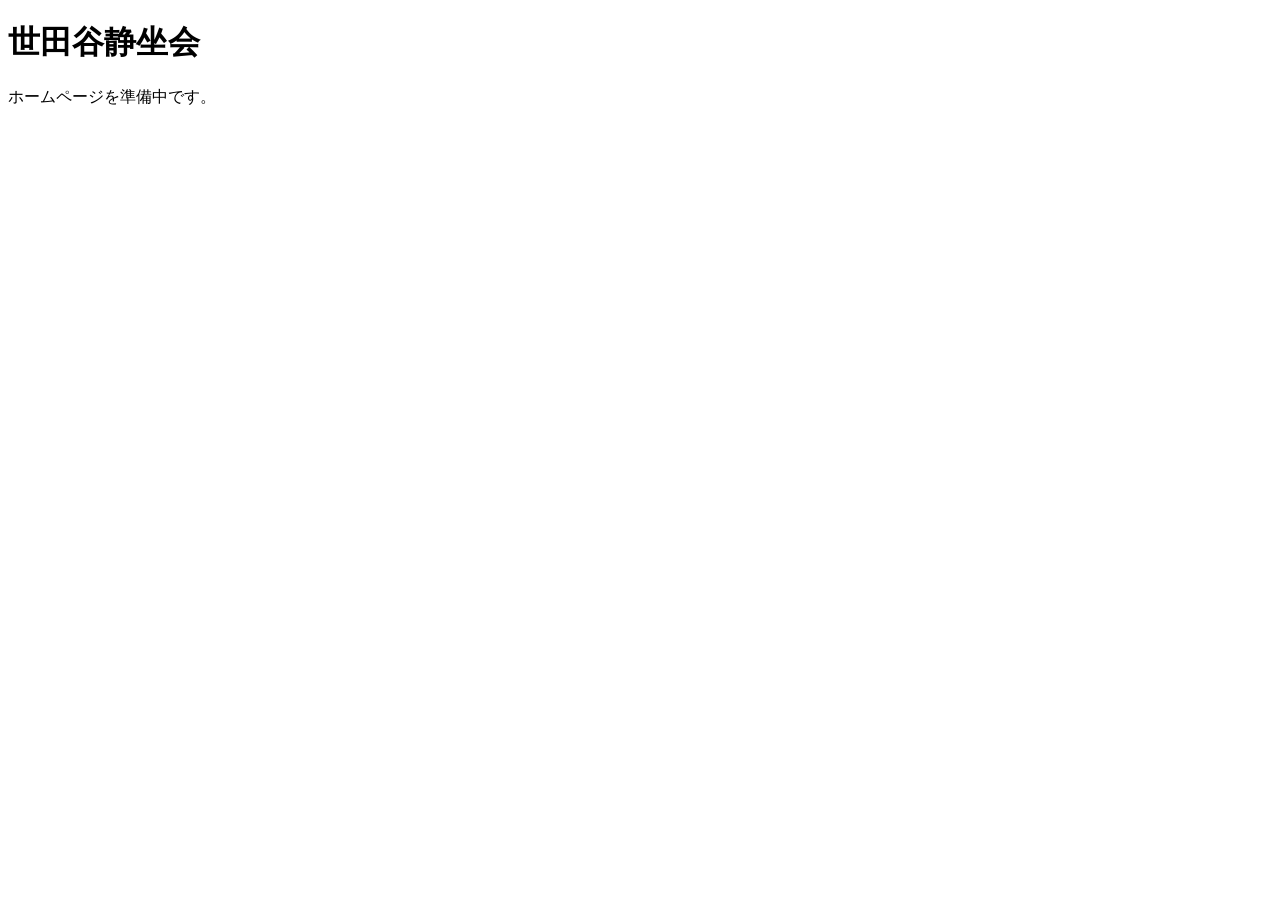
==== docs/index.html @ e5d17e8a "リポジトリの初期構成を作成" ====
<!DOCTYPE html>
<html lang="ja">
<head>
<meta charset="UTF-8">
<meta name="viewport" content="width=device-width, initial-scale=1">
<meta name="robots" content="noindex">
<title>世田谷静坐会</title>
</head>
<body>
<h1>世田谷静坐会</h1>
<p>ホームページを準備中です。</p>
</body>
</html>
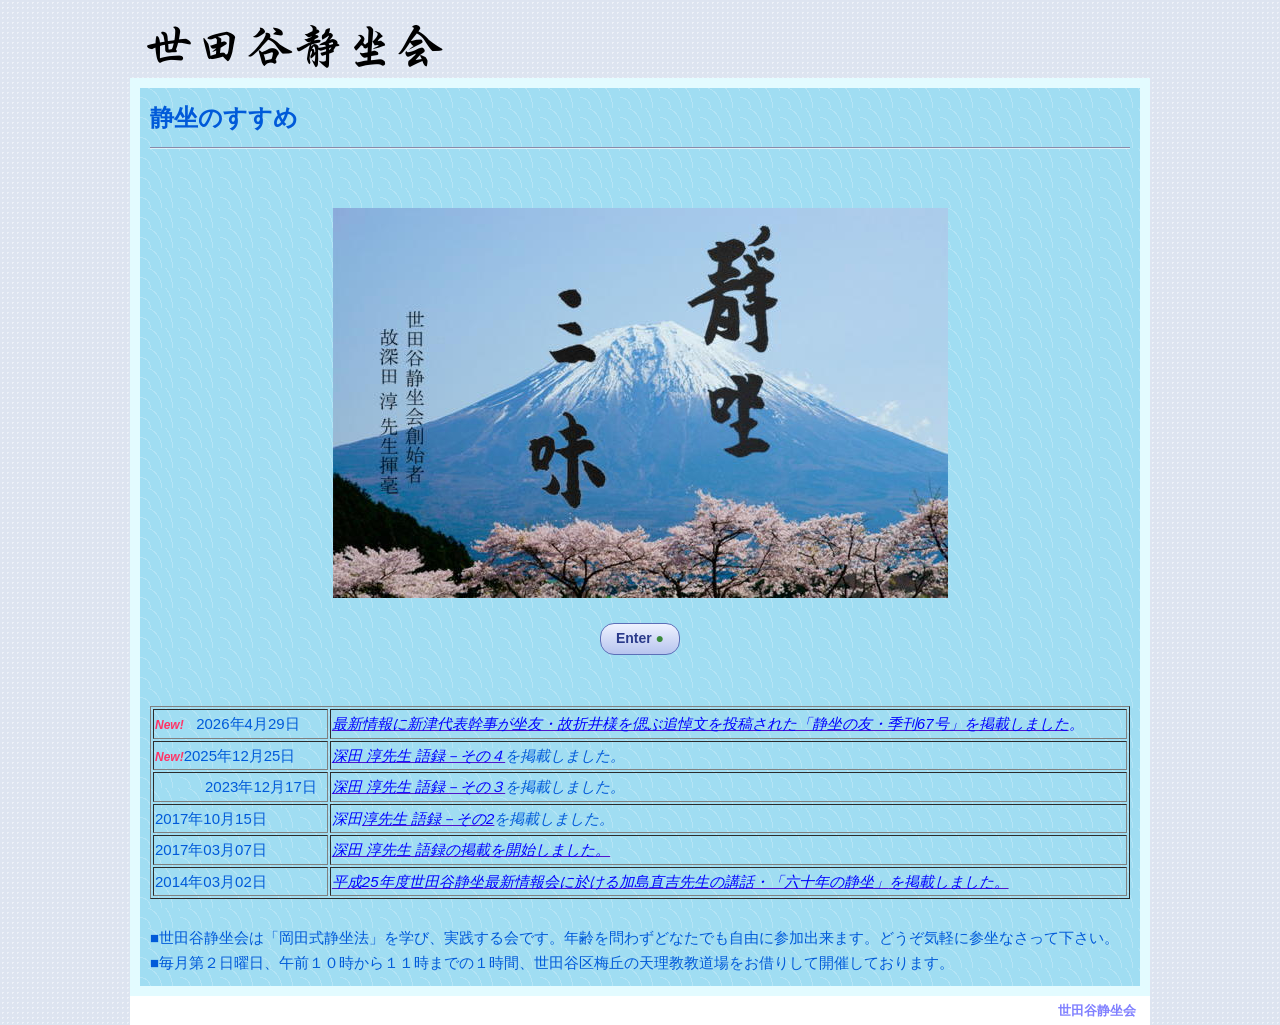
==== commit 0def3a68: "旧サイトの全14ページを移植 - 旧サイト（ホームページV4）の本文・写真・PDFをそのまま移し、ページ名を整理 - 共通CSSで旧サイトの配色・並びを再現し、スマホでも読めるようにした - 画像ボタ" ====
--- a/docs/index.html
+++ b/docs/index.html
@@ -4,10 +4,96 @@
 <meta charset="UTF-8">
 <meta name="viewport" content="width=device-width, initial-scale=1">
 <meta name="robots" content="noindex">
-<title>世田谷静坐会</title>
+<title>静坐のすすめ - 世田谷静坐会 - 世田谷静座会</title>
+<link rel="stylesheet" href="css/style.css">
 </head>
-<body>
-<h1>世田谷静坐会</h1>
-<p>ホームページを準備中です。</p>
+<body class="theme-water">
+<div class="page">
+  <header class="site-title"><a href="index.html"><img src="images/logo_sitetitle_2.png" alt="世田谷静坐会" width="297" height="44"></a></header>
+  <div class="content">
+  <main class="main">
+<span style="font-size:24px"><b>静坐のすすめ</b></span><br>
+  <hr>
+  <div class="align-center"> &nbsp; &nbsp; &nbsp; &nbsp; </div><br>
+  <div class="align-center"> <img src="images/seiza-fuji4.jpg" alt="" height="390" width="615"> </div><br>
+  <div class="align-center"><a href="about.html" class="btn btn-enter">Enter</a></div><br>
+ <br>
+  <table class="align-center" border="1">
+    <tbody>
+      <tr>
+        <td><span class="new-mark">New!</span> &nbsp; 2026年4月29日</td>
+        <td><a href="news.html"><span style="color:Blue"><i>最新情報に新津代表幹事が坐友・故折井様を偲ぶ追悼文を投稿された「静坐の友・季刊67号」を掲載しました</i></span></a><span style="color:Blue"><i>。</i></span></td>
+      </tr>
+      <tr>
+        <td>
+        <table cellpadding="0" cellspacing="0">
+          <tbody>
+            <tr>
+              <td><span class="new-mark">New!</span></td>
+              <td>2025年12月25日</td>
+            </tr>
+          </tbody>
+        </table>
+        </td>
+        <td><a href="goroku/4.html"><span style="color:Blue"><i>深田 淳先生 語録－その４</i></span></a><i>を掲載しました。</i></td>
+      </tr>
+      <tr>
+        <td> &nbsp; &nbsp; &nbsp; &nbsp; &nbsp; &nbsp; 2023年12月17日</td>
+        <td><a href="goroku/3.html"><span style="color:Blue"><i>深田 淳先生 語録－その３</i></span></a><i>を掲載しました。</i></td>
+      </tr>
+      <tr>
+        <td>
+        <table cellpadding="0" cellspacing="0">
+          <tbody>
+            <tr>
+              <td></td>
+              <td> 2017年10月15日</td>
+            </tr>
+          </tbody>
+        </table>
+        </td>
+        <td><span style="color:Blue"><i>深田</i></span><a href="goroku/2.html"><span style="color:Blue"><i>淳先生 語録－その2</i></span></a><i>を掲載しました。</i></td>
+      </tr>
+      <tr>
+        <td>
+        <table cellpadding="0" cellspacing="0">
+          <tbody>
+            <tr>
+              <td></td>
+              <td> 2017年03月07日</td>
+            </tr>
+          </tbody>
+        </table>
+        </td>
+        <td><a href="goroku/1.html"><span style="color:Blue"><em>深田 淳先生 語録の掲載を開始しました。</em></span></a></td>
+      </tr>
+      <tr>
+        <td>
+        <table cellpadding="0" cellspacing="0">
+          <tbody>
+            <tr>
+              <td></td>
+              <td>2014年03月02日</td>
+            </tr>
+          </tbody>
+        </table>
+        </td>
+        <td><a href="news.html" target="_self"><span style="color:Blue"><em>平成25年度世田谷静坐</em></span></a><a href="news.html"><span style="color:Blue"><em>最新情報</em></span></a><a href="news.html" target="_self"><span style="color:Blue"><em>会に於ける加島直吉先生の講話・「六十年の静坐」</em></span></a><a href="news.html"><span style="color:Blue"><em>を掲載しました。</em></span></a></td>
+      </tr>
+    </tbody>
+  </table>
+  <br>
+  <table cellpadding="0" cellspacing="0">
+    <tbody>
+      <tr>
+        <td valign="top">■世田谷静坐会は「岡田式静坐法」を学び、実践する会です。年齢を問わずどなたでも自由に参加出来ます。どうぞ気軽に参坐なさって下さい。<br>
+        ■毎月第２日曜日、午前１０時から１１時までの１時間、世田谷区梅丘の天理教教道場をお借りして開催しております。</td>
+      </tr>
+    </tbody>
+  </table>
+  </main>
+  </div>
+  <footer class="footer"><b>世田谷静坐会</b></footer>
+</div>
 </body>
 </html>
--- a/docs/css/style.css
+++ b/docs/css/style.css
@@ -0,0 +1,187 @@
+/*
+ * 世田谷静坐会 共通スタイル
+ * 旧サイト（ホームページV4のテンプレート）の配色・並びを再現し、スマホでも読めるようにしたもの。
+ * テーマは3種類（旧サイトのページごとの見た目に合わせている）
+ *   .theme-water    … 水色の波模様（トップ）
+ *   .theme-side     … 左に写真の列がある水色系（岡田式静坐法・初めての静坐）
+ *   .theme-lavender … 青紫（それ以外のページ）
+ */
+
+/* ---------- 色の設定 ---------- */
+.theme-water,
+.theme-side {
+  --body-bg: #dde4f0;
+  --page-bg: #e3fbff;
+  --main-bg: #a0ddf2;
+  --text: #005ad9;
+  --link: #5215cc;
+  --link-visited: #cc8f99;
+  --link-hover: #a64dff;
+}
+.theme-side {
+  --main-bg: #aebfeb;
+  --side-bg: #c0acdb;
+}
+.theme-lavender {
+  --body-bg: #dde4f0;
+  --page-bg: #dde4f0;
+  --main-bg: #aebfeb;
+  --text: #493b66;
+  --link: #bc2364;
+  --link-visited: #8c7074;
+  --link-hover: #ff7728;
+}
+
+/* ---------- 全体 ---------- */
+*, *::before, *::after { box-sizing: border-box; }
+
+html { -webkit-text-size-adjust: 100%; }
+
+body {
+  margin: 0;
+  background: var(--body-bg);
+  /* 旧サイトの背景（布地のような細かい模様）の雰囲気をCSSで再現 */
+  background-image: radial-gradient(rgba(255, 255, 255, 0.5) 1px, transparent 1px);
+  background-size: 5px 5px;
+  color: var(--text);
+  font-family: "Hiragino Kaku Gothic ProN", "Hiragino Sans", "Yu Gothic", "Meiryo", sans-serif;
+  font-size: 15px;
+  line-height: 1.7;
+}
+
+.page {
+  max-width: 1020px;
+  margin: 0 auto;
+  background: var(--page-bg);
+}
+
+a { color: var(--link); }
+a:visited { color: var(--link-visited); }
+a:hover { color: var(--link-hover); }
+
+img { max-width: 100%; height: auto; vertical-align: middle; }
+
+/* ---------- ヘッダー（サイト名のロゴ） ---------- */
+.site-title {
+  padding: 24px 16px 10px;
+  background: var(--body-bg);
+  background-image: radial-gradient(rgba(255, 255, 255, 0.5) 1px, transparent 1px);
+  background-size: 5px 5px;
+}
+.site-title img { display: block; width: 297px; max-width: 80%; }
+
+/* ---------- メニュー ---------- */
+.menubar { background: #c0acdb; padding: 4px 0 3px; }
+.menubar ul { margin: 0; padding: 0; list-style: none; display: flex; flex-wrap: wrap; }
+.menubar li { border-right: 1px solid #005ad9; }
+.menubar a,
+.menubar a:visited {
+  display: block;
+  padding: 2px 10px;
+  color: #005ad9;
+  font-size: 13px;
+  font-weight: bold;
+  text-decoration: none;
+  white-space: nowrap;
+}
+.menubar a:hover { text-decoration: underline; }
+.menubar a.current,
+.menubar a.current:visited { color: #652bd9; }
+
+/* ---------- 本文と左の列 ---------- */
+.content { display: flex; align-items: flex-start; }
+.main {
+  flex: 1;
+  min-width: 0;
+  display: block;
+  margin: 10px;
+  padding: 10px;
+  min-height: 400px;
+  background: var(--main-bg);
+  overflow-wrap: anywhere;
+}
+.side {
+  flex: 0 0 205px;
+  margin: 10px 0 10px 10px;
+  padding: 10px;
+  min-height: 480px;
+  background: var(--side-bg);
+  text-align: center;
+}
+/* 旧サイトの波模様の雰囲気をCSSで再現（トップの本文・左の列） */
+.theme-water .main,
+.side {
+  background-image:
+    repeating-radial-gradient(circle at 0 100%, transparent 0 10px, rgba(255, 255, 255, 0.22) 10px 11px);
+  background-size: 40px 20px;
+}
+
+.main h1 { font-size: 26px; line-height: 1.2; margin: 0; }
+.main h2 { font-size: 20px; line-height: 1.2; margin: 0; }
+.main h4 { margin: 0.6em 0; }
+.main hr { border: 0; border-top: 1px solid #8a8aa8; border-bottom: 1px solid rgba(255, 255, 255, 0.6); margin: 8px 0; }
+.main p { margin: 0; }
+
+/* 旧サイトの表（レイアウト用の表を含む）。スマホで横にはみ出さないようにする */
+.main table { max-width: 100%; border-collapse: separate; }
+.main table[border="1"] { width: 100%; }
+
+.align-center { text-align: center; }
+.align-right { text-align: right; }
+.align-left { text-align: left; }
+/* 旧HTMLの <table align="center"> は表の位置だけを中央にする（中の文字は左寄せのまま） */
+table.align-center { margin-left: auto; margin-right: auto; text-align: left; }
+
+/* 「New!」マーク（旧サイトの画像の代わり） */
+.new-mark {
+  display: inline-block;
+  color: #ff3366;
+  font-size: 12px;
+  font-weight: bold;
+  font-style: italic;
+  line-height: 1;
+}
+
+/* Enter / Next / Back ボタン（旧サイトの画像ボタンの代わり） */
+.btn,
+.btn:visited {
+  display: inline-block;
+  min-width: 80px;
+  padding: 3px 14px;
+  border: 1px solid #5c6fb8;
+  border-radius: 14px;
+  background: linear-gradient(#eef2ff, #b7c4ee);
+  color: #2a3a8a;
+  font-size: 14px;
+  font-weight: bold;
+  text-align: center;
+  text-decoration: none;
+}
+.btn:hover { background: linear-gradient(#ffffff, #c9d3f5); color: #2a3a8a; }
+.btn-next::after { content: " ▶"; }
+.btn-back::before { content: "◀ "; }
+.btn-enter::after { content: " ●"; color: #3a8a3a; }
+
+/* ---------- フッター ---------- */
+.footer {
+  padding: 4px 14px 3px;
+  background: #ffffff;
+  color: #8080ff;
+  font-size: 13px;
+  text-align: right;
+}
+.theme-lavender .footer { color: #9523bc; }
+
+/* ---------- スマホ ---------- */
+@media (max-width: 700px) {
+  .content { display: block; }
+  .side { margin: 6px 6px 0; min-height: 0; }
+  .side img { max-width: 45%; }
+}
+@media (max-width: 600px) {
+  body { font-size: 15px; }
+  .main { margin: 6px; padding: 10px 8px; }
+  .main table, .main tbody, .main tr { display: block; width: 100% !important; }
+  .main td { display: block; width: auto !important; }
+  .main table[border="1"] td { border-width: 1px; }
+}
